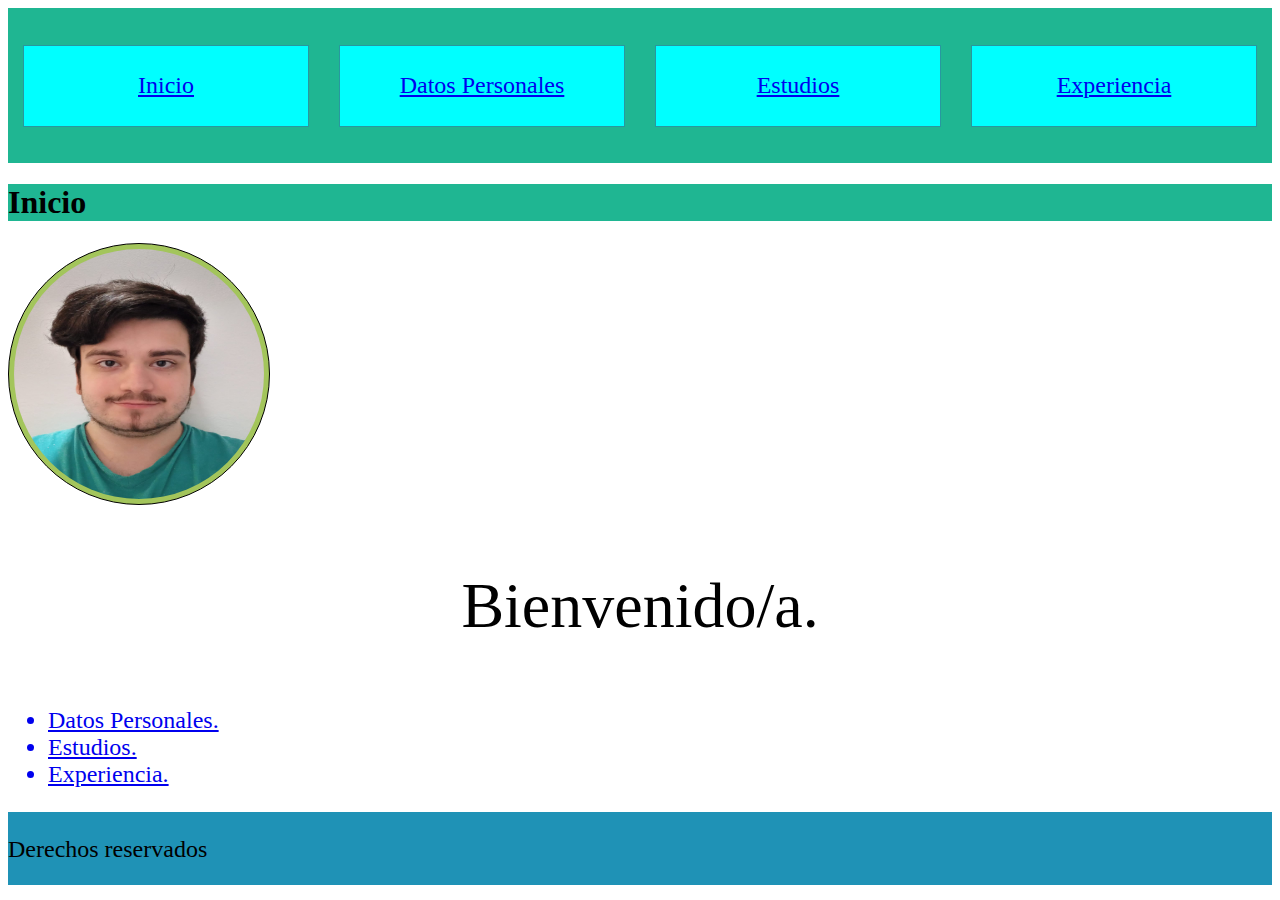
==== index.html @ 239ac95d "Add files via upload" ====
<!DOCTYPE html>
<html lang="en">
<head>
    <meta charset="UTF-8">
    <meta name="viewport" content="width=device-width, initial-scale=1.0">
    <title>CV TOBIAS CASALLA - INICIO</title>
    <link rel="stylesheet" href="estilo.css">
</head>
<body>
    <nav>
    <div class="boton"> 
        <a href="Inicio.html">Inicio</a>
    </div>
    <div class="boton"> 
        <a href="DatosPersonales.html">Datos Personales</a>
    </div>
    <div class="boton"> 
        <a href="Estudios.html">Estudios</a>
    </div>
    <div class="boton"> 
        <a href="Experiencia.html">Experiencia</a>
    </div>
    </nav>
    
    <h1 id="titulo">Inicio </h1>
    
    <img src="img/FotoCV.jpg" alt="FotoCV">
    
    <p class="textocentral">Bienvenido/a.</p>

    <ul>
        <a href="DatosPersonales.html"> <li>Datos Personales.</li></a>
        <a href="Estudios.html"> <li>Estudios.</li></a>
        <a href="Experiencia.html"> <li>Experiencia.</li></a>
    </ul>

    <footer>
        <p>Derechos reservados </p>
    </footer>

</body>
</html>
---- estilo.css ----
h1{
    color: rgb(0, 0, 0);
    display: flex;
}
img{    
    padding: 5px;
    background-color: #A3C55B;
    border-radius: 250px;
    border: solid 1px  #000000;
    width: 250px;
    height: 250px;
    display: flex;
}
.textocentral{
    display: flex;
    flex-direction: column;
    text-align: center;
    color: #000;
    font-family: Inter;
    font-size: 64px;
}
#titulo {
    background-color: #1FB692;
    display: flex;
}
footer {
    background-color: #1F92B6;
    width: auto;
    height: 73px;
    color: #000;
    font-family: Inter;
    font-size: 24px;
    display: flex;
}
nav{
    background-color: #1FB692;;
    height: 155px;
    width: auto;
    display: flex;
    justify-content: space-evenly;
    align-items: center;
}
.boton{
    color: #000;
    font-family: Inter;
    font-size: 24px;
    display: flex;
    justify-content: space-around;
    align-items: center;
    background-color: aqua;
    border-radius: 0px;
    border: solid 1px #27989F;
    margin: 15px;
    padding: 15px;
    width: 300px;
    height: 50px;
}
ul{
    color: #000;
    font-family: Inter;
    font-size: 24px;
    display: flex;
    flex-direction: column;
}
.parrafoexp{
    display: flex;
    flex-direction: column;
    text-align: center;
    color: #000;
    font-family: Inter;
    font-size: 48px;
}
.parrafoest1{
    display: flex;
    flex-direction: column;
    text-align: center;
    color: #000;
    font-family: Inter;
    font-size: 48px;
}
.parrafoest2{
    display: flex;
    flex-direction: column;
    text-align: center;
    color: #000;
    font-family: Inter;
    font-size: 48px;
}
.parrafoest3{
    display: flex;
    flex-direction: column;
    text-align: center;
    color: #000;
    font-family: Inter;
    font-size: 48px;
}
.parrafodatper{
    display: flex;
    flex-direction: column;
    text-align: center;
    color: #000;
    font-family: Inter;
    font-size: 48px;
}
@media(max-width: 550px){
    body{
        background-color: #000;
    }
}
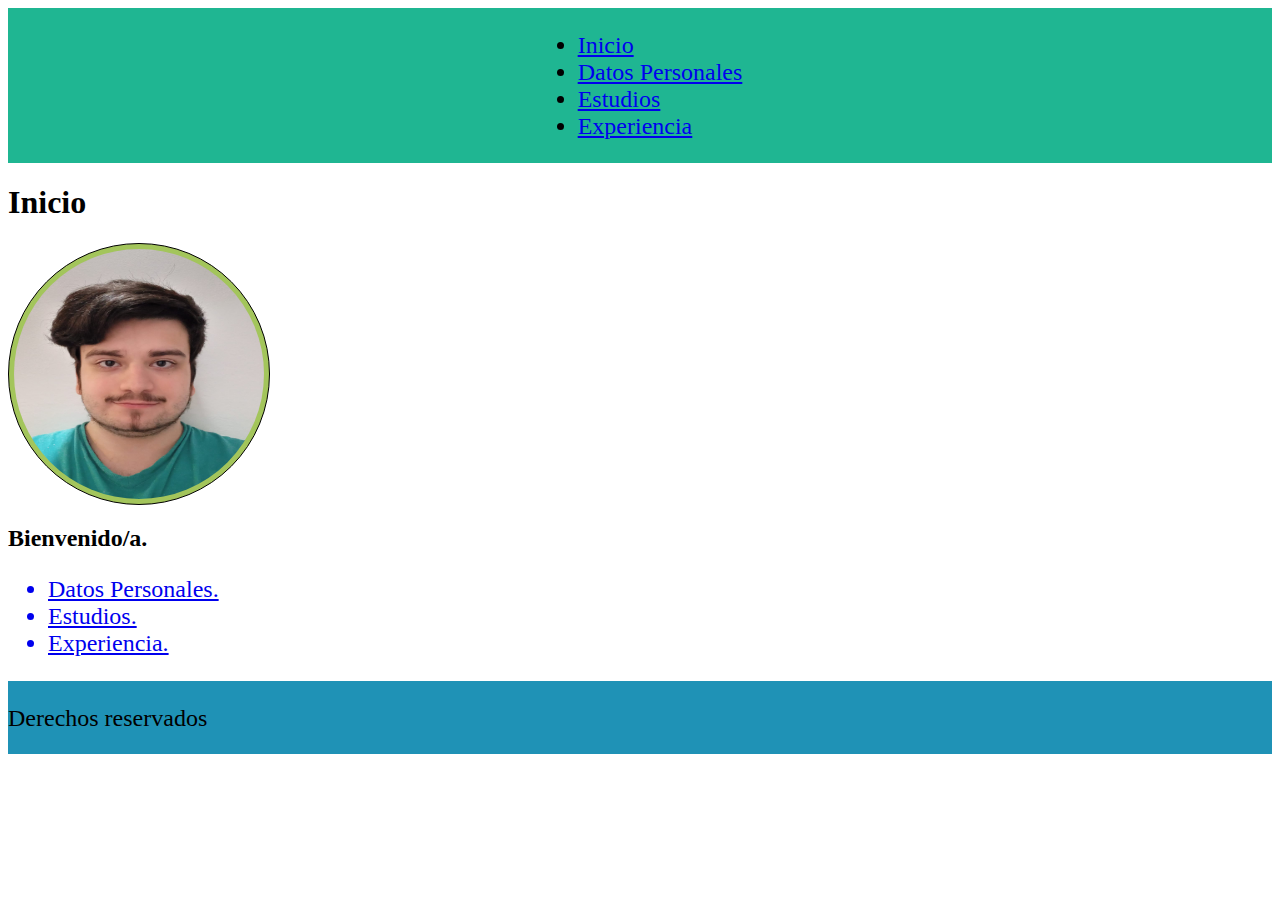
==== commit 97802a2c: "ver2" ====
--- a/index.html
+++ b/index.html
@@ -7,36 +7,41 @@
     <link rel="stylesheet" href="estilo.css">
 </head>
 <body>
+    
+    
     <nav>
-    <div class="boton"> 
-        <a href="Inicio.html">Inicio</a>
-    </div>
-    <div class="boton"> 
-        <a href="DatosPersonales.html">Datos Personales</a>
-    </div>
-    <div class="boton"> 
-        <a href="Estudios.html">Estudios</a>
-    </div>
-    <div class="boton"> 
-        <a href="Experiencia.html">Experiencia</a>
-    </div>
+        <ul>
+            <li><a href="index.html">Inicio</a></li>
+            <li><a href="DatosPersonales.html">Datos Personales</a></li>
+            <li><a href="Estudios.html">Estudios</a></li>
+            <li><a href="Experiencia.html">Experiencia</a></li>
+        </ul>
     </nav>
     
-    <h1 id="titulo">Inicio </h1>
+    <h1>Inicio </h1>
     
-    <img src="img/FotoCV.jpg" alt="FotoCV">
+    <div class="contenido">
+        <div class="secciones">
+            <div>
+                <img src="img/FotoCV.jpg" alt="FotoCV">
+            </div>
+            <div>
+                <h2>Bienvenido/a.</h2>
+            </div>
+        </div>
+        <div class="menu-secundario">
+            <ul>
+                <a href="DatosPersonales.html"> <li>Datos Personales.</li></a>
+                <a href="Estudios.html"> <li>Estudios.</li></a>
+                <a href="Experiencia.html"> <li>Experiencia.</li></a>
+            </ul>
+        </div>
+        <footer>
+            <p>Derechos reservados </p>
+        </footer>
+    </div>
+
     
-    <p class="textocentral">Bienvenido/a.</p>
-
-    <ul>
-        <a href="DatosPersonales.html"> <li>Datos Personales.</li></a>
-        <a href="Estudios.html"> <li>Estudios.</li></a>
-        <a href="Experiencia.html"> <li>Experiencia.</li></a>
-    </ul>
-
-    <footer>
-        <p>Derechos reservados </p>
-    </footer>
 
 </body>
-</html>+</html>
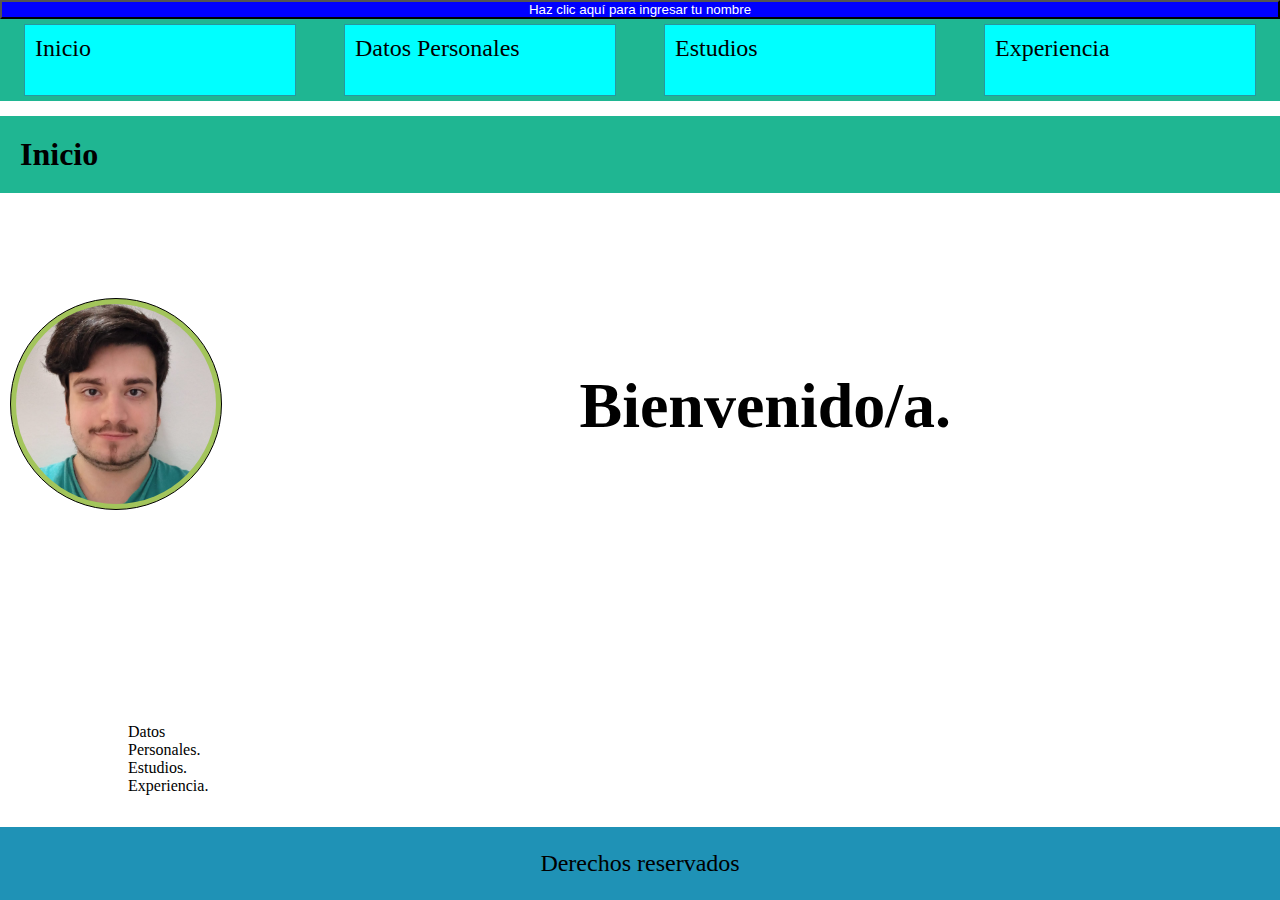
==== commit 5dd68f94: "ver3" ====
--- a/index.html
+++ b/index.html
@@ -8,6 +8,22 @@
 </head>
 <body>
     
+    <button id="boton" type="button">Haz clic aquí para ingresar tu nombre</button>
+
+    <script>
+        function pedirNombre() {
+            var nombre = prompt("¿Cómo te llamas?");
+            if (nombre != null && nombre !== "") {
+                alert("¡Hola, " + nombre + "! ¡Bienvenido a mi CV!");
+            } else {
+                alert("¡Hola! ¡Bienvenido a mi CV!");
+            }
+        }
+
+        var boton = document.querySelector("#boton");
+        boton.setAttribute("style", "background-color: blue; color: white;");
+        boton.addEventListener("click", pedirNombre);
+    </script>
     
     <nav>
         <ul>
--- a/estilo.css
+++ b/estilo.css
@@ -1,109 +1,179 @@
+*{
+    padding: 0;
+    margin: 0;
+}
+
+body {
+    display: flex;
+    flex-direction: column;
+    min-height: 100vh;
+}
+
 h1{
-    color: rgb(0, 0, 0);
+    text-align:left;
+    background-color: #1FB692;
+    padding: 20px;
+    margin-top: 15px;
+    display:flex;
+}
+
+nav ul{
+    padding: 0;
+    margin: 0;
+    width: 100%;
+    list-style-type: none;
+    background-color: #1FB692;;
+    text-align: center;
+    display:flex;
+    justify-content: space-around;
+}
+nav li{
     display: flex;
 }
+nav a{
+    transition: background-color 0.5s;
+    color: #000;
+    font-family: Inter;
+    font-size: 24px;
+    background-color: aqua;
+    border-radius: 0px;
+    border: solid 1px #27989F;
+    margin: 5px;
+    padding: 10px;
+    width: 250px;
+    height: 50px;
+    text-align: center;
+    text-decoration: none;
+    display:flex;
+    
+}
+nav a:hover {
+    background-color: #21b4be;
+}
+
+
+.contenido{
+    display:flex;
+    flex-direction: column;
+    flex: 1;
+    align-content: center;
+    justify-content: space-around;
+
+}
+
+.secciones{
+    display: flex;
+    align-items: center;
+    text-align: center;
+}
+.secciones p{
+    padding: 0;
+    margin: 0;
+    display: flex;
+    flex-direction: column;
+    text-align: left;
+    color: #000;
+    font-family: Inter;
+    font-size: 38px;
+}
+.secciones > div:first-child {
+    margin-right: 20%;
+    position: relative;
+    left: 10px;
+}
+
 img{    
     padding: 5px;
+    margin: 0;
     background-color: #A3C55B;
-    border-radius: 250px;
+    border-radius: 50%;
     border: solid 1px  #000000;
-    width: 250px;
-    height: 250px;
-    display: flex;
+    width: 200px;
+    height: 200px;
+    object-fit: cover;
 }
-.textocentral{
+.secciones h2 {
     display: flex;
     flex-direction: column;
     text-align: center;
     color: #000;
     font-family: Inter;
     font-size: 64px;
+    margin: 0 30%;
 }
-#titulo {
-    background-color: #1FB692;
-    display: flex;
+
+.menu-secundario{
+    margin-left: 10%;
+    margin-right: 83.75%;
 }
+.menu-secundario ul{
+    list-style-type: none;
+    display:flex;
+    flex-direction: column;
+}
+.menu-secundario a{
+    transition: background-color 0.5s;
+    display:flex;
+    text-align: left;
+    width:auto;
+    color:#000;
+    text-decoration: none;
+    align-items: start;
+    justify-content: start;
+}
+.menu-secundario a:hover{
+    background-color: #27989F;
+    display:flex;
+}
+
 footer {
+    padding: 0;
+    margin: 0;
+    position: fixed;
+    bottom: 0;
+    left: 0;
+    width: 100%;
     background-color: #1F92B6;
-    width: auto;
     height: 73px;
     color: #000;
     font-family: Inter;
     font-size: 24px;
     display: flex;
+    flex-direction: column;
+    align-items: center;
+    justify-content: center;
 }
-nav{
-    background-color: #1FB692;;
-    height: 155px;
-    width: auto;
-    display: flex;
-    justify-content: space-evenly;
+footer p{
+    display:flex;
     align-items: center;
+    text-align: center;
+    padding: 50px;
 }
-.boton{
-    color: #000;
-    font-family: Inter;
-    font-size: 24px;
-    display: flex;
-    justify-content: space-around;
-    align-items: center;
-    background-color: aqua;
-    border-radius: 0px;
-    border: solid 1px #27989F;
-    margin: 15px;
-    padding: 15px;
-    width: 300px;
-    height: 50px;
-}
-ul{
-    color: #000;
-    font-family: Inter;
-    font-size: 24px;
-    display: flex;
-    flex-direction: column;
-}
+
 .parrafoexp{
+    padding: 0;
+    margin: 0;
     display: flex;
     flex-direction: column;
     text-align: center;
     color: #000;
     font-family: Inter;
-    font-size: 48px;
+    font-size: 38px;
 }
-.parrafoest1{
+
+.parrafodatper{
+    padding: 0;
+    margin: 0;
     display: flex;
     flex-direction: column;
     text-align: center;
     color: #000;
     font-family: Inter;
-    font-size: 48px;
+    font-size: 38px;
 }
-.parrafoest2{
-    display: flex;
-    flex-direction: column;
-    text-align: center;
-    color: #000;
-    font-family: Inter;
-    font-size: 48px;
-}
-.parrafoest3{
-    display: flex;
-    flex-direction: column;
-    text-align: center;
-    color: #000;
-    font-family: Inter;
-    font-size: 48px;
-}
-.parrafodatper{
-    display: flex;
-    flex-direction: column;
-    text-align: center;
-    color: #000;
-    font-family: Inter;
-    font-size: 48px;
-}
+
 @media(max-width: 550px){
     body{
         background-color: #000;
     }
-}+}
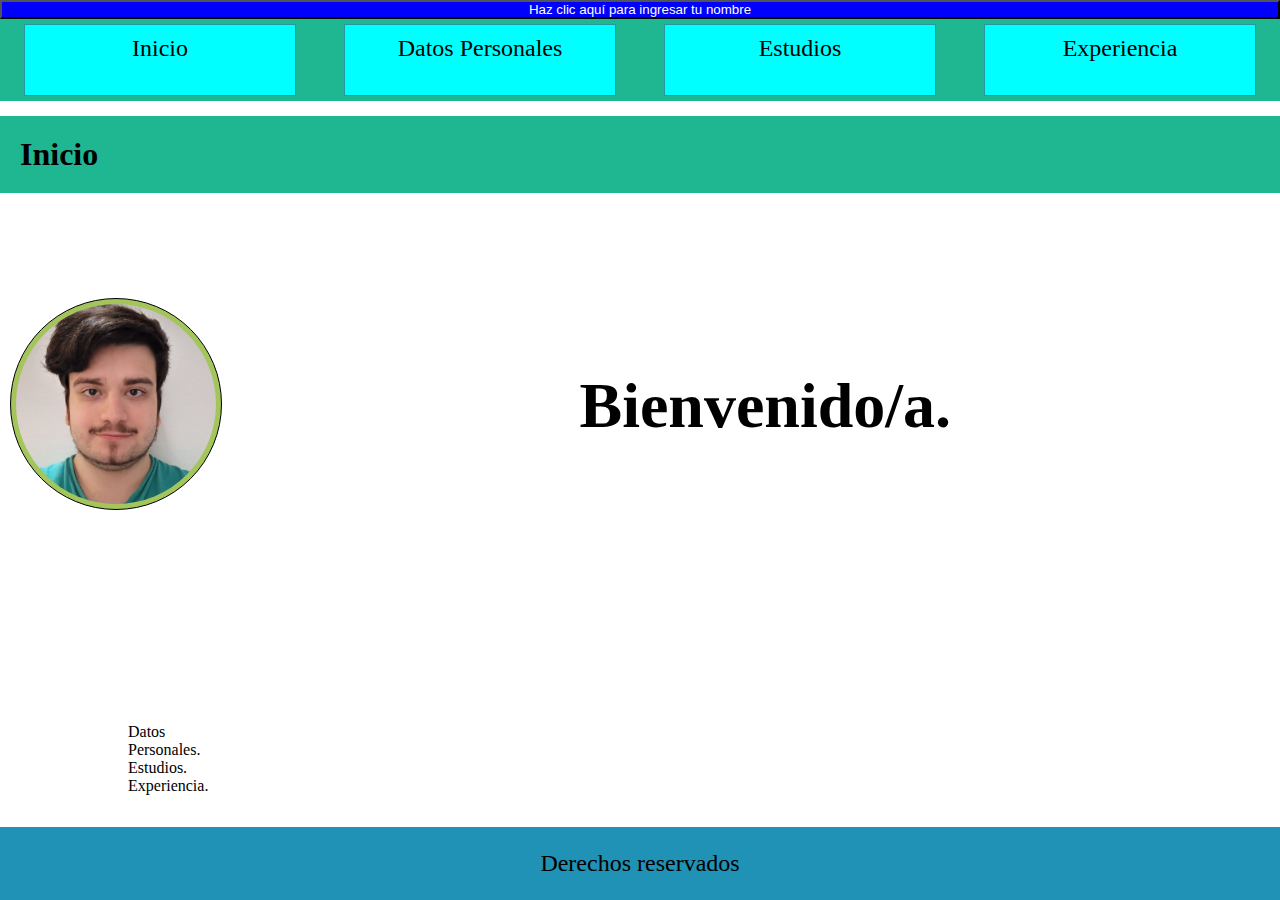
==== commit 09619cdb: "ver4" ====
--- a/index.html
+++ b/index.html
@@ -6,6 +6,23 @@
     <title>CV TOBIAS CASALLA - INICIO</title>
     <link rel="stylesheet" href="estilo.css">
 </head>
+<style>
+    body {
+        background-image: url('img/auroraboreal.jpg');
+        background-size: cover;
+        background-repeat: no-repeat;
+        background-attachment: fixed;
+        margin: 0;
+        padding: 0;
+    }
+    .detalles {
+      visibility: hidden;
+      opacity: 0;
+      transition: visibility 0s, opacity 0.5s linear;
+      display: flex;
+      flex-direction: column;
+    }
+</style>
 <body>
     
     <button id="boton" type="button">Haz clic aquí para ingresar tu nombre</button>
@@ -23,6 +40,17 @@
         var boton = document.querySelector("#boton");
         boton.setAttribute("style", "background-color: blue; color: white;");
         boton.addEventListener("click", pedirNombre);
+
+        function mostrarDetalles(seccion) {
+            var detalles = document.getElementById(seccion + 'Detalles');
+            if (detalles.style.visibility === 'hidden') {
+            detalles.style.visibility = 'visible';
+            detalles.style.opacity = '1';
+            } else {
+            detalles.style.visibility = 'hidden';
+            detalles.style.opacity = '0';
+            }
+        }
     </script>
     
     <nav>
--- a/estilo.css
+++ b/estilo.css
@@ -29,6 +29,8 @@
 }
 nav li{
     display: flex;
+
+
 }
 nav a{
     transition: background-color 0.5s;
@@ -45,7 +47,7 @@
     text-align: center;
     text-decoration: none;
     display:flex;
-    
+    justify-content: space-around;
 }
 nav a:hover {
     background-color: #21b4be;
